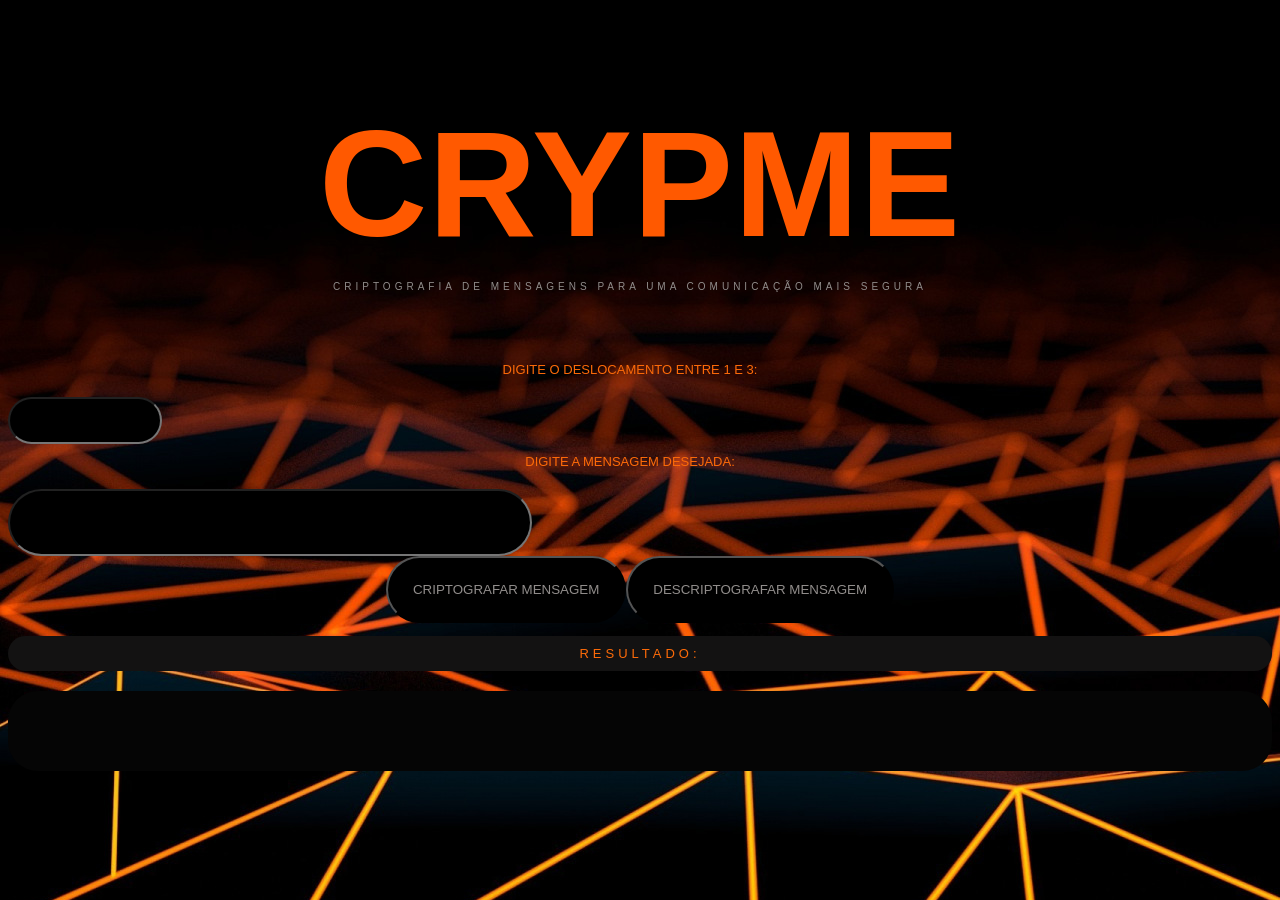
==== src/index.html @ 75a17e1f "test" ====
<!DOCTYPE html>
<html>
  <head>
    <meta charset="utf-8">
    <title>Caesar Cipher</title>
    <link rel="stylesheet" href="style.css" />
  </head>


  <body>
    
    <header>
        <h1 id = "root">CRYPME</h1>
        <p>CRIPTOGRAFIA DE MENSAGENS PARA UMA COMUNICAÇÃO MAIS SEGURA</p>
    </header>

    <form>
        <label for="offset">DIGITE O DESLOCAMENTO ENTRE 1 E 3:</label>
        <input 
            type="number"
            id="desloc"
            name="desloc" 
            min="1"
            max="3"
            
        />
        <label for="mensagem">DIGITE A MENSAGEM DESEJADA:</label>
        <input 
            type="text"
            id="mensagem"
            name="mensagem"
            
        />
    </form>
         
    
    <div class="flex-container">
        <button id="button">CRIPTOGRAFAR MENSAGEM</button>
        <button id="button2">DESCRIPTOGRAFAR MENSAGEM</button>
    </div>
    
    <p id="resultado">RESULTADO:</p>
    <p id="result"></p>


    <script src="index.js" type="module" ></script>
</body>
</html>
---- src/style.css ----
html {
  background-image: url(cpt7.jpg);
}


#root {
  color:#FF5900;
  /*text-shadow: #f1034a 5px 5px 15px;*/

  text-align: center;
  font-size: 150px;
  font-family: Arial;
  letter-spacing: 1px;
  margin: 0px;
  padding: 90px 20px 0px;
}

p {
  color:#918d8b;
  text-align: center;
  font-size: 10px;
  font-family: arial;
  letter-spacing: 4px;
  padding: 0px 20px 50px 0px;
}


form{
  text-align: center;
  display: flex;
  justify-content: center;
  flex-direction:column;
  
}

label{
  text-align: center;
  color: #fd6b09;
  font-family: arial;
  font-size: 13px;
  display:flex;
  justify-content: center;
  padding: 10px 20px 20px 0px;
  margin: 0px;
}

input{
  display: inline-block;
  justify-content: center;
  
}

#desloc {
  background-color: #000000;
  color: #918d8b;
  padding: 10px 50px;
  margin: 0px;
  font-family: arial;
  font-size: 20px;
  text-align: center;
  width: 50px;
  border-radius: 30px;

}

#mensagem{
  background-color: #000000;
  color: #918d8b;
  padding: 20px 20px 20px 0px;
  margin: 0px;
  font-family: arial;
  font-size: 20px;
  text-align: center;
  width: 500px;
  border-radius: 80px;
}

.flex-container {
  display: flex;
  justify-content: center;
}



button {
  background-color:#000000;
  color:#918d8b;
  border-radius: 80px;
  padding: 24px 25px;
  text-align:center;
}

#button :hover {
  background-color: #fd6b09;
  color: #131212;
  text-align: center;
  padding: 35px 35px;
  border-radius: 90px;
  border: 0px;
}

#button2 :hover {
  background-color: #fd6b09;
  color: #050505;
  text-align: center;
  padding: 35px 35px;
  border-radius: 90px;
  border: 0px;
}

#resultado {
  background-color:#131212;
  color: #fd6b09;
  padding: 10px 10px;
  font-family: arial;
  font-size: 13px;
  border-radius: 90px;

}

#result {
  background-color: #050505;
  color: #fd6b09;
  padding: 40px 40px 40px 0px;
  font-family: arial;
  text-align: center;
  display: flex;
  justify-content: center;
  font-size: 20px;
  border-radius: 30px;
}
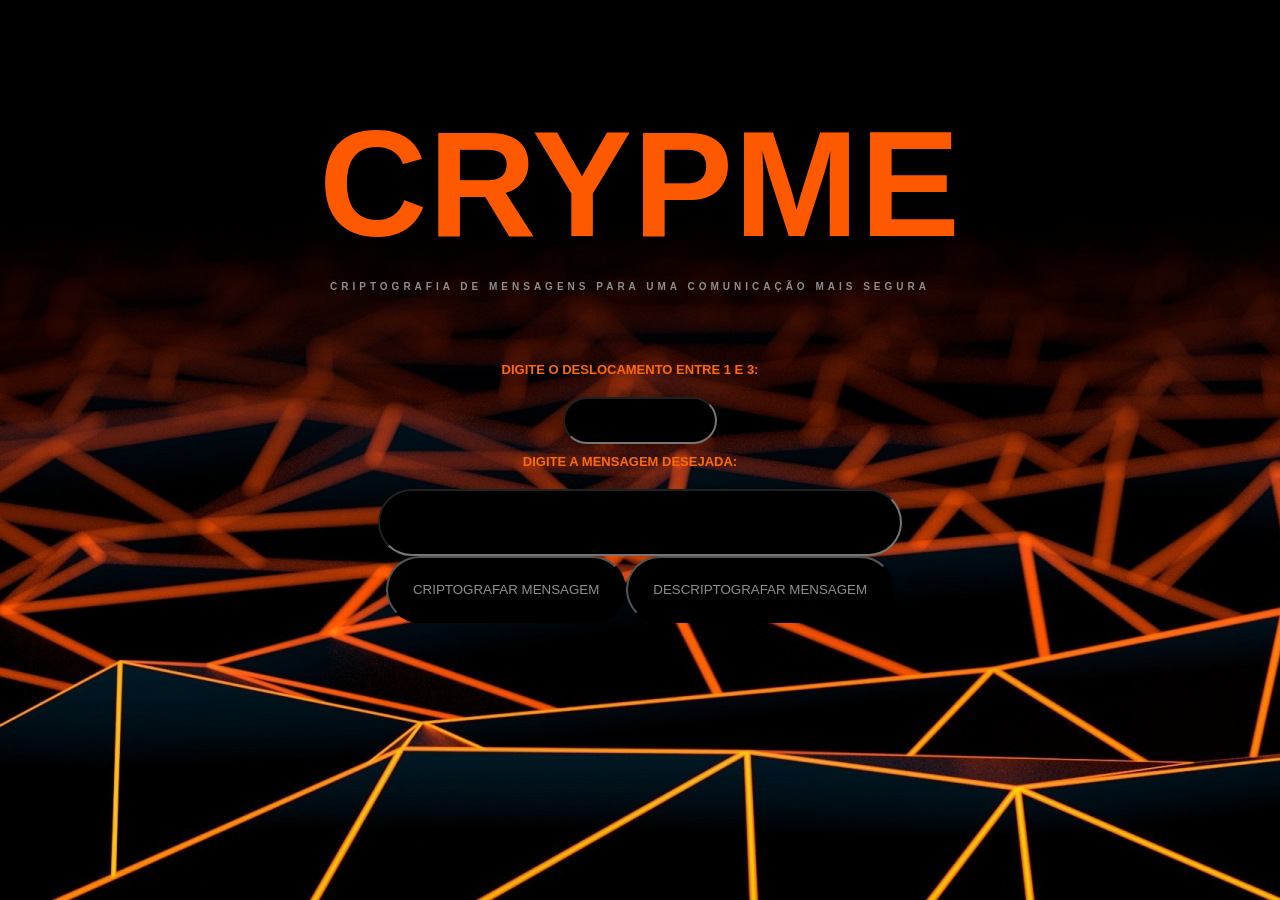
==== commit 4660fc72: "updated" ====
--- a/src/index.html
+++ b/src/index.html
@@ -8,7 +8,7 @@
 
 
   <body>
-    
+
     <header>
         <h1 id = "root">CRYPME</h1>
         <p>CRIPTOGRAFIA DE MENSAGENS PARA UMA COMUNICAÇÃO MAIS SEGURA</p>
@@ -16,33 +16,31 @@
 
     <form>
         <label for="offset">DIGITE O DESLOCAMENTO ENTRE 1 E 3:</label>
-        <input 
+        <input
             type="number"
             id="desloc"
-            name="desloc" 
+            class="desloc"
+            name="desloc"
             min="1"
             max="3"
-            
+
         />
         <label for="mensagem">DIGITE A MENSAGEM DESEJADA:</label>
-        <input 
+        <input
             type="text"
             id="mensagem"
+            class="mensagem"
             name="mensagem"
-            
+
         />
     </form>
-         
-    
+
+
     <div class="flex-container">
         <button id="button">CRIPTOGRAFAR MENSAGEM</button>
-        <button id="button2">DESCRIPTOGRAFAR MENSAGEM</button>
+        <button id="button2" name="button2" >DESCRIPTOGRAFAR MENSAGEM</button>
     </div>
-    
-    <p id="resultado">RESULTADO:</p>
-    <p id="result"></p>
-
 
     <script src="index.js" type="module" ></script>
 </body>
-</html>+</html>
--- a/src/style.css
+++ b/src/style.css
@@ -17,6 +17,7 @@
 
 p {
   color:#918d8b;
+  font-weight: bolder;
   text-align: center;
   font-size: 10px;
   font-family: arial;
@@ -24,18 +25,19 @@
   padding: 0px 20px 50px 0px;
 }
 
-
-form{
+form, input{
   text-align: center;
   display: flex;
   justify-content: center;
   flex-direction:column;
-  
+  align-items: center;
+
 }
 
 label{
   text-align: center;
   color: #fd6b09;
+  font-weight: bolder;
   font-family: arial;
   font-size: 13px;
   display:flex;
@@ -44,11 +46,6 @@
   margin: 0px;
 }
 
-input{
-  display: inline-block;
-  justify-content: center;
-  
-}
 
 #desloc {
   background-color: #000000;
@@ -108,26 +105,6 @@
   border: 0px;
 }
 
-#resultado {
-  background-color:#131212;
-  color: #fd6b09;
-  padding: 10px 10px;
-  font-family: arial;
-  font-size: 13px;
-  border-radius: 90px;
-
-}
-
-#result {
-  background-color: #050505;
-  color: #fd6b09;
-  padding: 40px 40px 40px 0px;
-  font-family: arial;
-  text-align: center;
-  display: flex;
-  justify-content: center;
-  font-size: 20px;
-  border-radius: 30px;
-}
 
 
+
